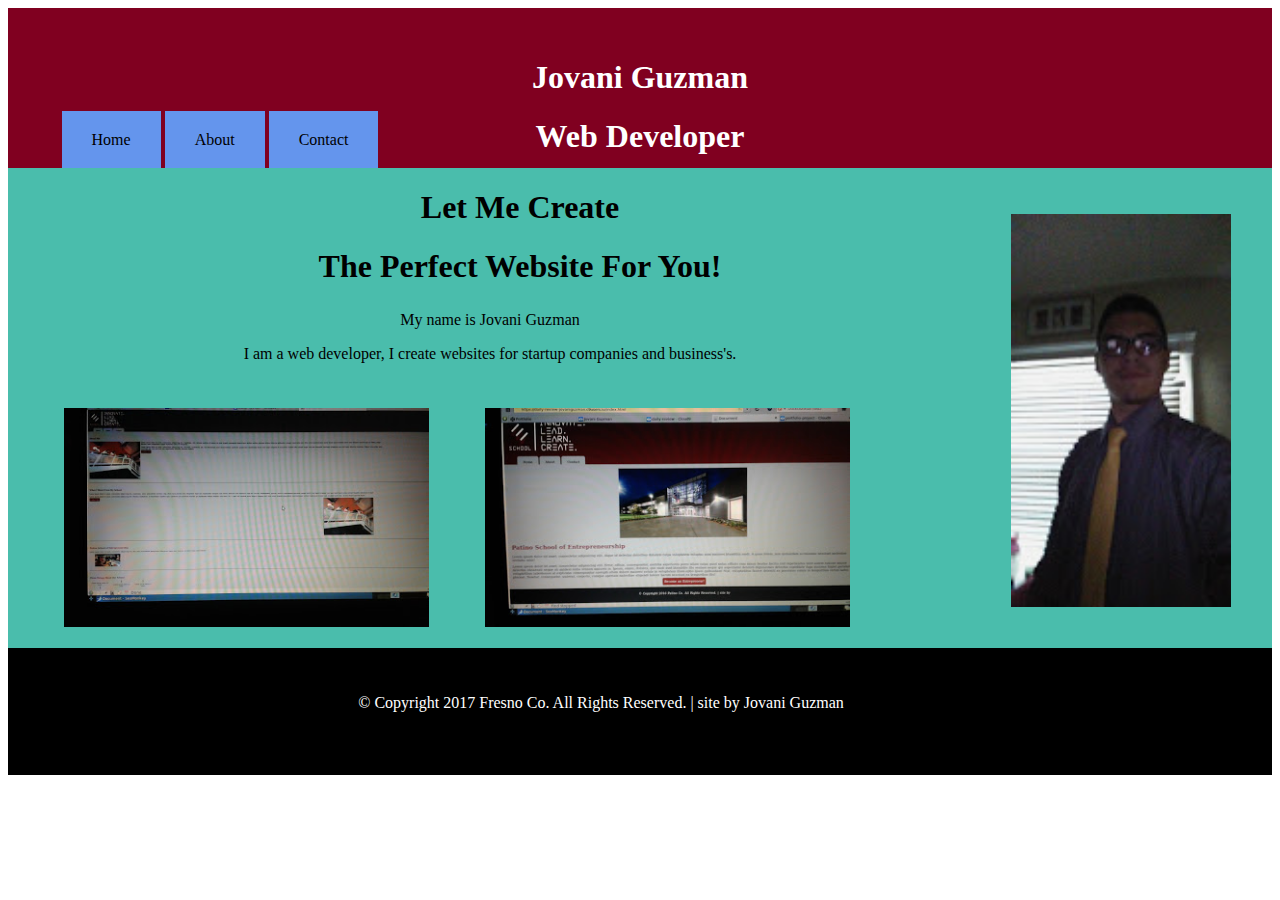
==== index.html @ acbe661f "Initial commit" ====
<!doctype html>
<html lang="en">
<head>
    <meta charset="UTF-8">
    <title>Document</title>
    <link rel="stylesheet" href="css/styles.css" type="text/css" />
</head>
<body>
    <header>     
         <h1>Jovani Guzman</h1>
         <h1>Web Developer</h1>
         <nav>
              <ul>
                    <li><a href="index.html">Home</a></li>
                    <li><a href="about.html">About</a></li>
                     <li><a href="contact.html">Contact</a></li>
              </ul>
           </nav>
   
     </header>
    <main>
        <div>
            <h1>Let Me Create</h1>
            <h1>The Perfect Website For You!</h1>
            <p>My name is Jovani Guzman</p>
            <p>I am a web developer, I create websites for startup companies and business's.</p>
              <img src="images/20170518_065221.jpg" id="logo" alt="" />
             
              <img src="images/20170811_192832.jpg" id="pic" alt="" />
              
              <img src="images/20170811_210530.jpg" id="pic2" />
        </div>
        
    </main>
    <footer>
        <p>&copy; Copyright 2017 Fresno Co. All Rights Reserved. | site by Jovani Guzman</p>
    </footer>
</body>
</html>
---- css/styles.css ----
header {
      background-color:#800020;
      height:100px;
      padding:30px;
      color:#ffffff;  
      text-align:center;  
}

.button {
  padding:10px;
  border-radius:6px;         
  color:#ffffff; 
  text-decoration:none;
  background-color:#800000;
}

nav {
	 position:relative;
	 bottom:45px;
     right:440px;
}
nav li {
      display:inline;	 
}

nav li a {
	color:#000000;
	text-decoration:none;
	padding:20px 30px;
	border-radius:0px 0px 0px 0px;
	background-color:#6495ED;
  }

nav li a:hover {
    background-color:white;
}

main h1{
    position:relative;
    right:120px;
    top:-50px;
}

p{
    position:relative;
    right:150px;
    bottom:45px;
    font-style:;
}

main {
   background:#4ABDAC;
   padding:50px;
   height:380px;
}


#logo {
    width:220px;
    height:-190px;
    position:relative;
    Left:850px;
    bottom:210px;
}

#pic{
   width:365px;
   position:relative;
   left:100px;
  bottom:190px;
}

#pic2{
  width:365px;
  position:relative;
  left:-690px;
  bottom:190px;
}

#patino{
    width:280px;
    height:350px;
    position:relative;
    left:480px;
    bottom:150px;
}
          
main div {
  text-align: center;
}

footer {
        height:107px;
        background:#000000;
}
 
footer{
  text-align:center;
  color:#FFFFFF;
  padding:10px;
}

footer p{
  position:relative;
  top:20px;
  right:39px
}

main section{
    display:inline-block;
    margin:25px 0px;
}

section div img {  /* === In this CSS rule, we're targeting the images of our three columns === */
  width:100%;
  border:solid 2px #800020;
}
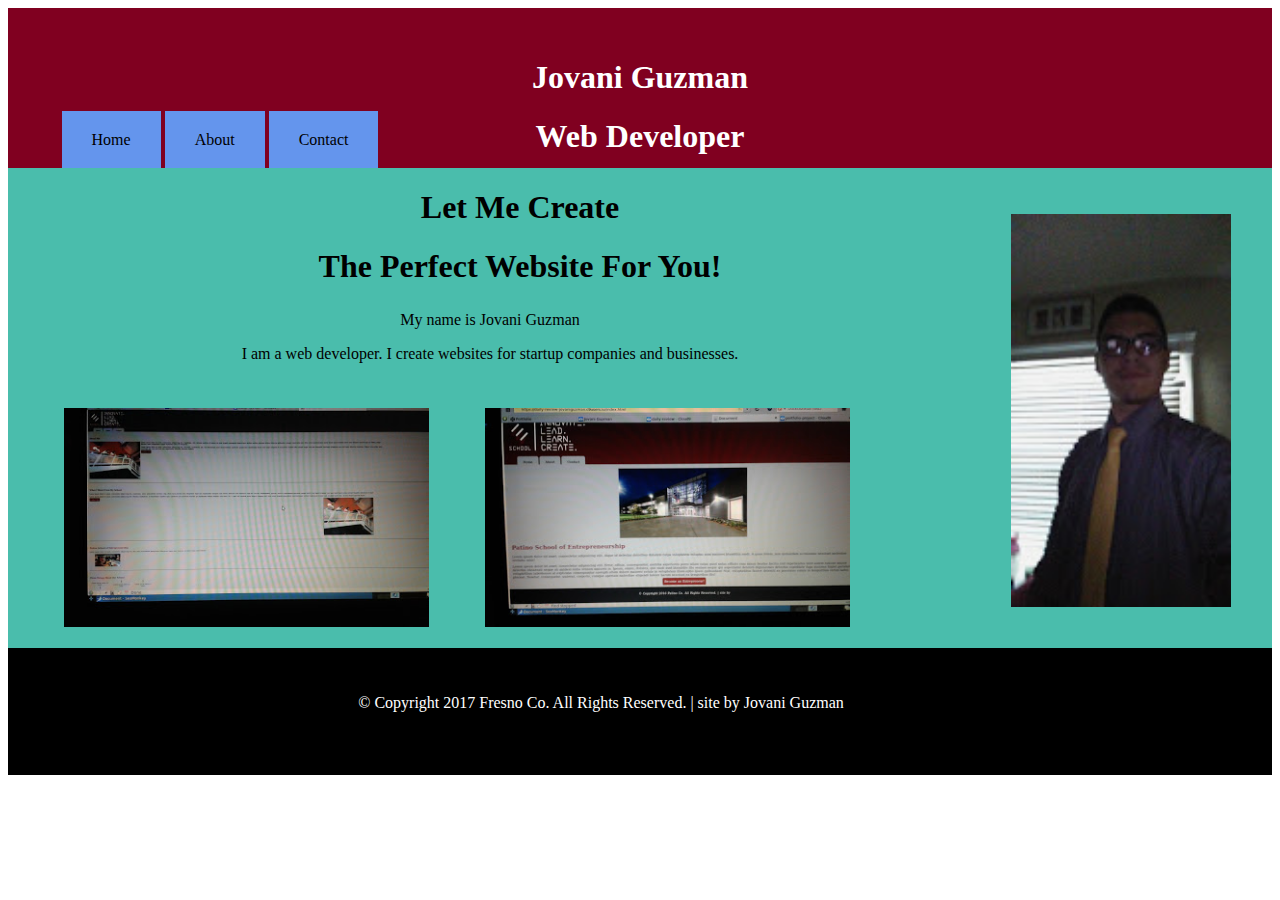
==== commit 17ee553b: "Fix homepage grammar" ====
--- a/index.html
+++ b/index.html
@@ -23,7 +23,7 @@
             <h1>Let Me Create</h1>
             <h1>The Perfect Website For You!</h1>
             <p>My name is Jovani Guzman</p>
-            <p>I am a web developer, I create websites for startup companies and business's.</p>
+            <p>I am a web developer. I create websites for startup companies and businesses.</p>
               <img src="images/20170518_065221.jpg" id="logo" alt="" />
              
               <img src="images/20170811_192832.jpg" id="pic" alt="" />
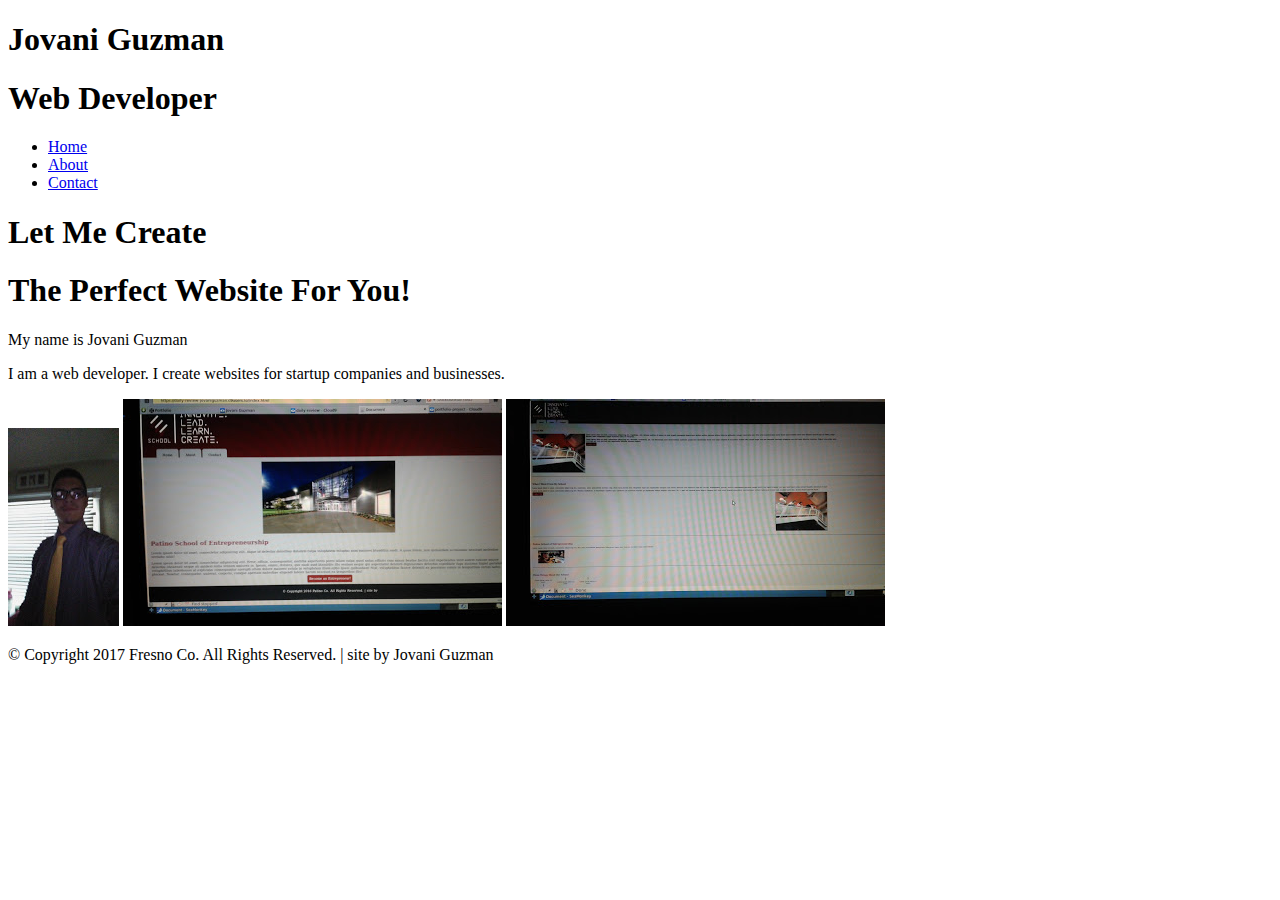
==== commit f54a09c4: "update index.html" ====
--- a/index.html
+++ b/index.html
@@ -3,7 +3,7 @@
 <head>
     <meta charset="UTF-8">
     <title>Document</title>
-    <link rel="stylesheet" href="css/styles.css" type="text/css" />
+    <link rel="stylesheet" href="Css/styles.css" type="text/css" />
 </head>
 <body>
     <header>     
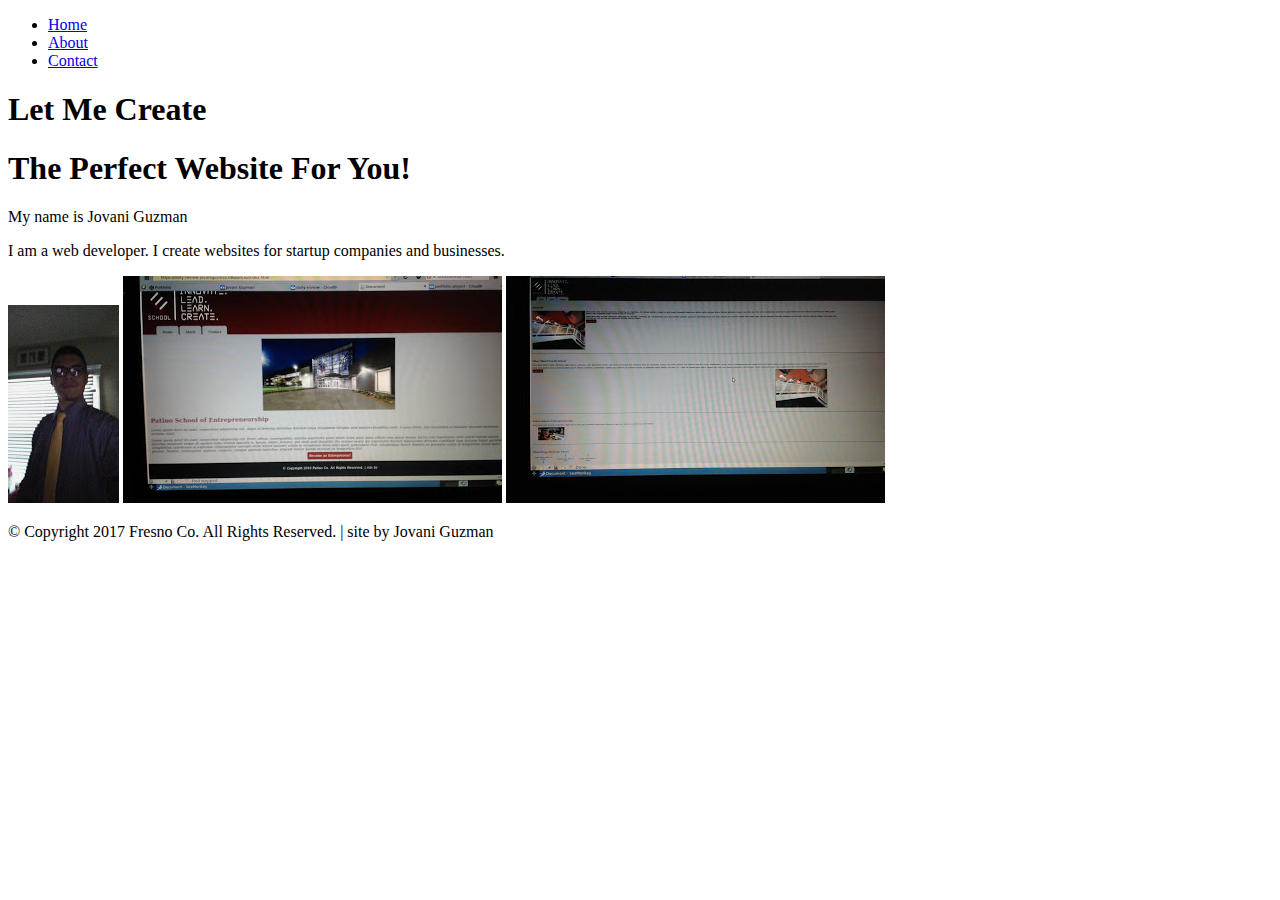
==== commit 5fe8cdc1: "update index.html" ====
--- a/index.html
+++ b/index.html
@@ -7,8 +7,7 @@
 </head>
 <body>
     <header>     
-         <h1>Jovani Guzman</h1>
-         <h1>Web Developer</h1>
+        
          <nav>
               <ul>
                     <li><a href="index.html">Home</a></li>
